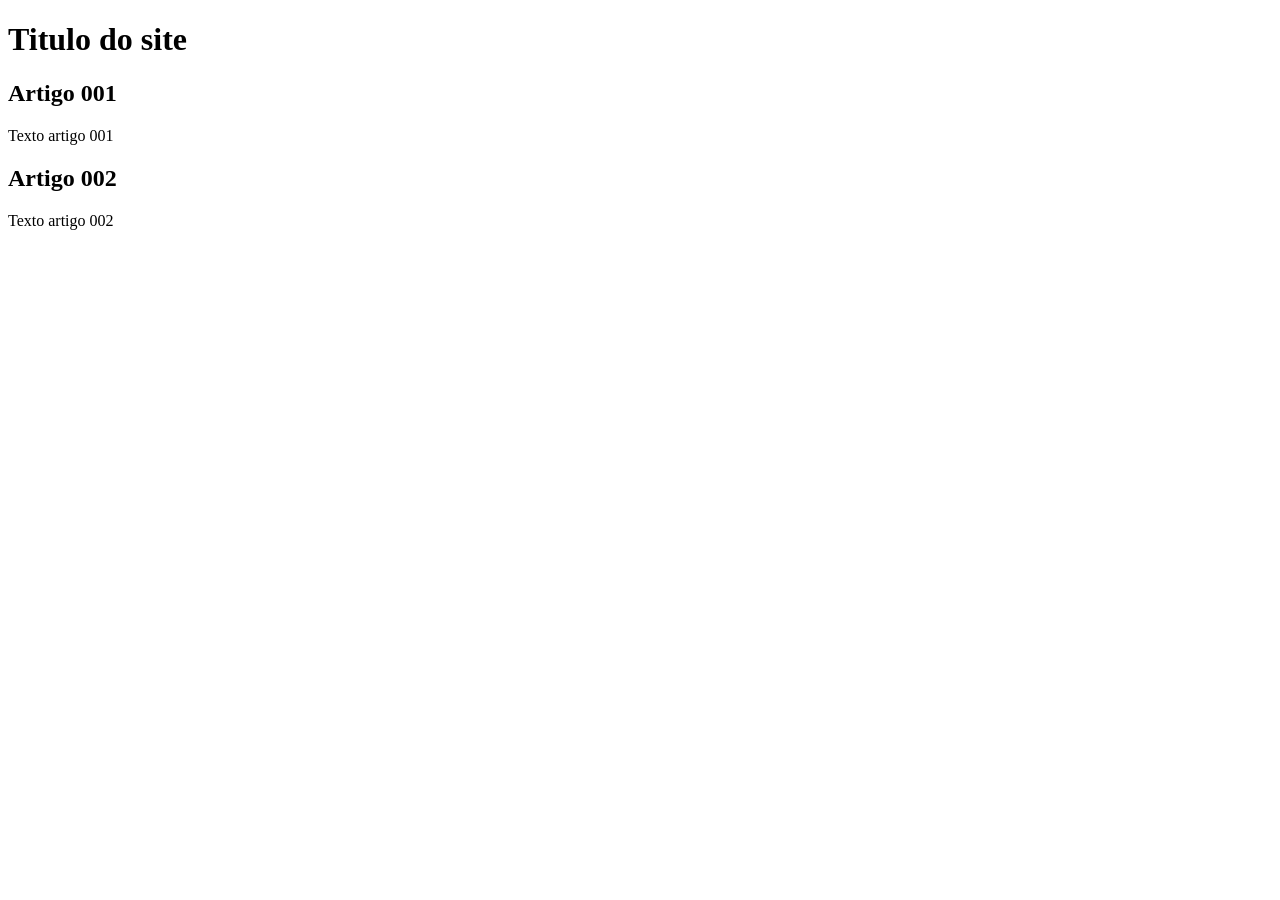
==== index.html @ 7db40e1f "add index" ====
<!DOCTYPE html>
<html lang="pt-br">
<head>
    <meta charset="UTF-8">
    <meta name="viewport" content="width=device-width, initial-scale=1.0">
    <title>Titulo do site</title>
</head>
<body>
    <main>
        <header>
            <h1>Titulo do site</h1>
        </header>
        <article>
            <h2>Artigo 001</h2>
            <p>Texto artigo 001</p>
        </article> 
        <article>
            <h2>Artigo 002</h2>
            <p>Texto artigo 002</p>
        </article>
    </main>
    
</body>
</html>
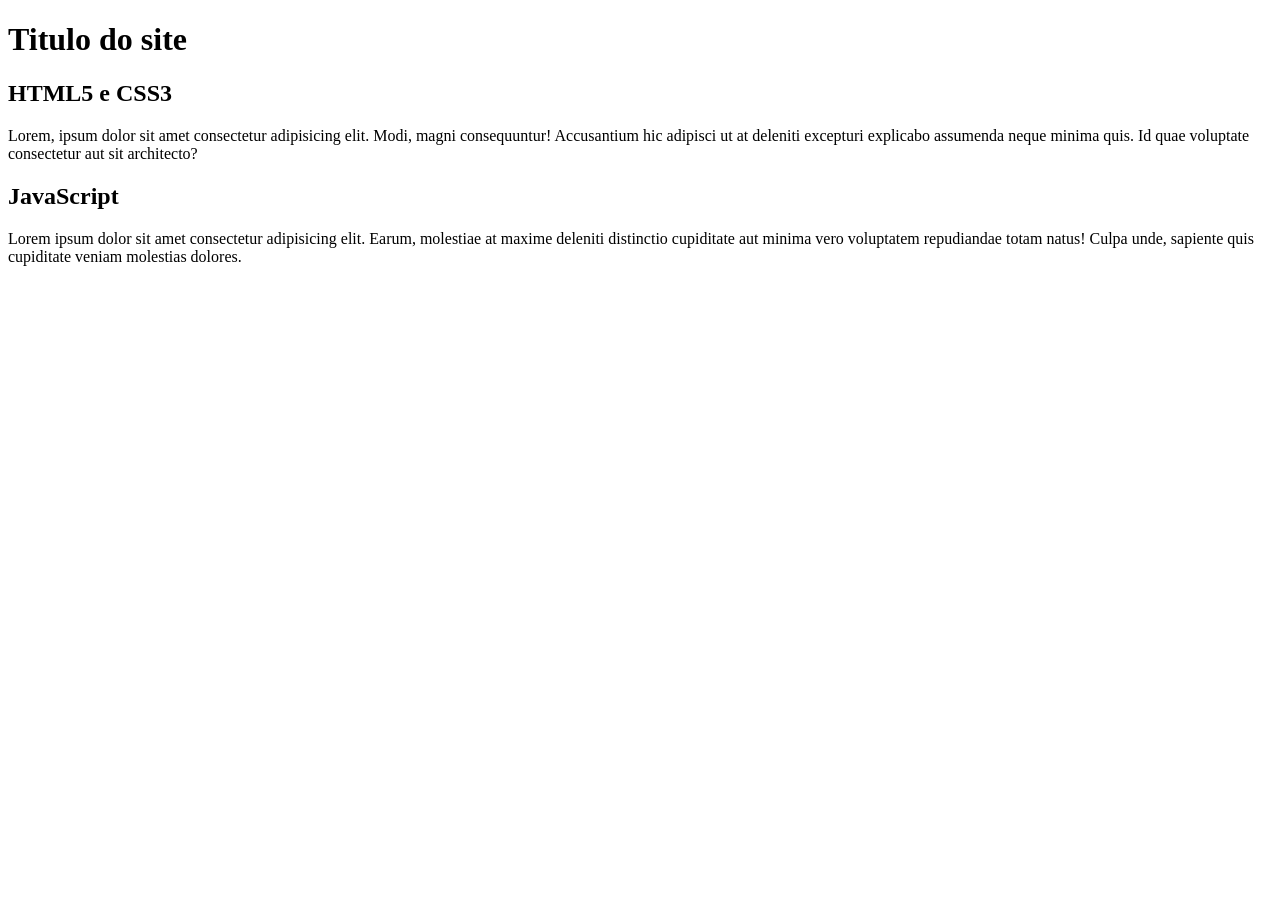
==== commit 512633dd: "conteudo inicial" ====
--- a/index.html
+++ b/index.html
@@ -11,14 +11,13 @@
             <h1>Titulo do site</h1>
         </header>
         <article>
-            <h2>Artigo 001</h2>
-            <p>Texto artigo 001</p>
+            <h2>HTML5 e CSS3</h2>
+            <p>Lorem, ipsum dolor sit amet consectetur adipisicing elit. Modi, magni consequuntur! Accusantium hic adipisci ut at deleniti excepturi explicabo assumenda neque minima quis. Id quae voluptate consectetur aut sit architecto?</p>
         </article> 
         <article>
-            <h2>Artigo 002</h2>
-            <p>Texto artigo 002</p>
+            <h2>JavaScript</h2>
+            <p>Lorem ipsum dolor sit amet consectetur adipisicing elit. Earum, molestiae at maxime deleniti distinctio cupiditate aut minima vero voluptatem repudiandae totam natus! Culpa unde, sapiente quis cupiditate veniam molestias dolores.</p>
         </article>
     </main>
-    
 </body>
 </html>
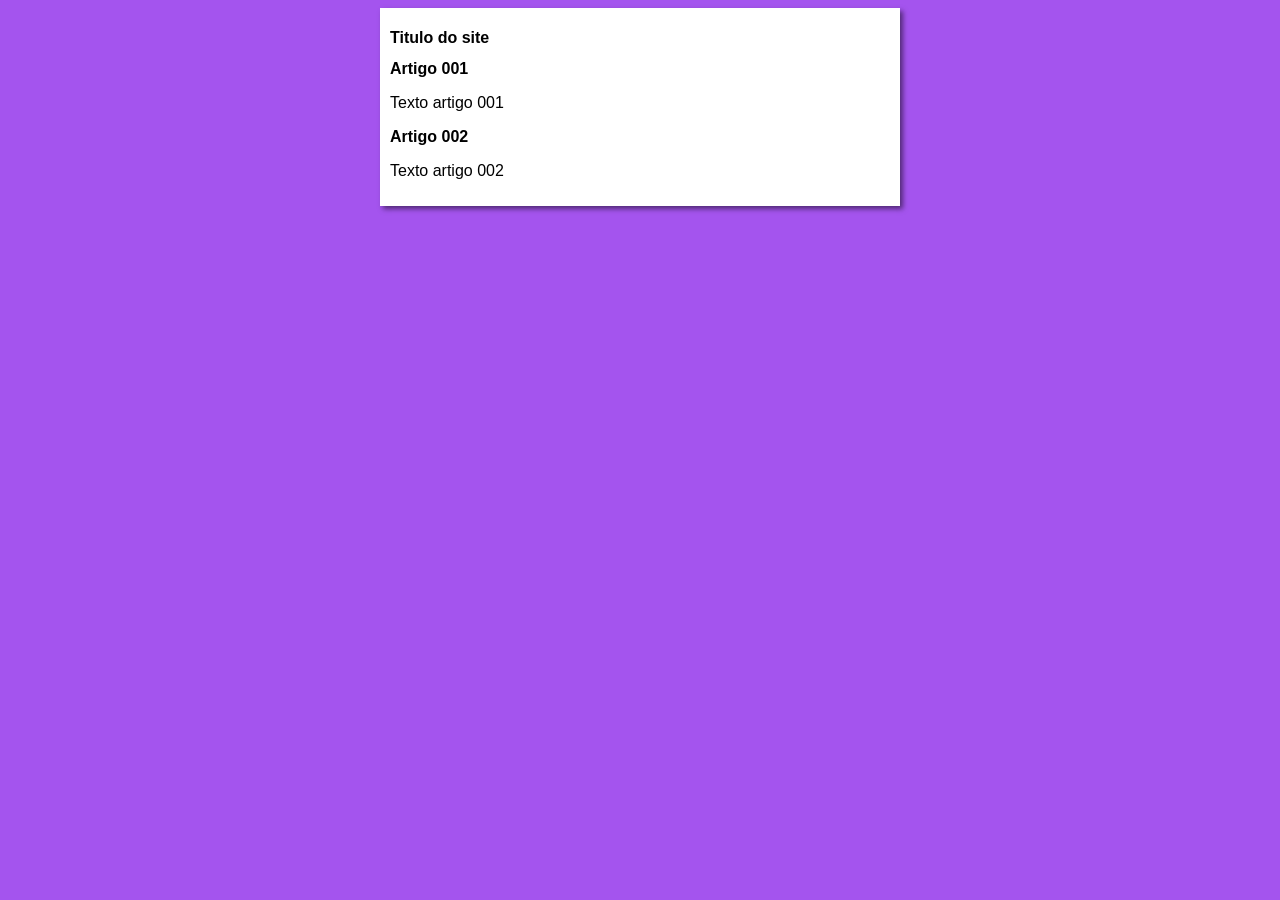
==== commit c692c18f: "Inicio desing" ====
--- a/index.html
+++ b/index.html
@@ -4,6 +4,7 @@
     <meta charset="UTF-8">
     <meta name="viewport" content="width=device-width, initial-scale=1.0">
     <title>Titulo do site</title>
+    <link rel="stylesheet" href="estilos/style.css">
 </head>
 <body>
     <main>
@@ -11,13 +12,14 @@
             <h1>Titulo do site</h1>
         </header>
         <article>
-            <h2>HTML5 e CSS3</h2>
-            <p>Lorem, ipsum dolor sit amet consectetur adipisicing elit. Modi, magni consequuntur! Accusantium hic adipisci ut at deleniti excepturi explicabo assumenda neque minima quis. Id quae voluptate consectetur aut sit architecto?</p>
+            <h2>Artigo 001</h2>
+            <p>Texto artigo 001</p>
         </article> 
         <article>
-            <h2>JavaScript</h2>
-            <p>Lorem ipsum dolor sit amet consectetur adipisicing elit. Earum, molestiae at maxime deleniti distinctio cupiditate aut minima vero voluptatem repudiandae totam natus! Culpa unde, sapiente quis cupiditate veniam molestias dolores.</p>
+            <h2>Artigo 002</h2>
+            <p>Texto artigo 002</p>
         </article>
     </main>
+    
 </body>
 </html>
--- a/estilos/style.css
+++ b/estilos/style.css
@@ -0,0 +1,16 @@
+* {
+    font-family: Arial, Helvetica, sans-serif;
+    font-size: 16px;
+}
+
+body {
+    background-color: rgb(164, 84, 238);
+}
+
+main {
+    background-color: white;
+    width: 500px;
+    margin: auto;
+    padding: 10px;
+    box-shadow: 3px 3px 5px rgba(0, 0, 0, 0.5);
+}
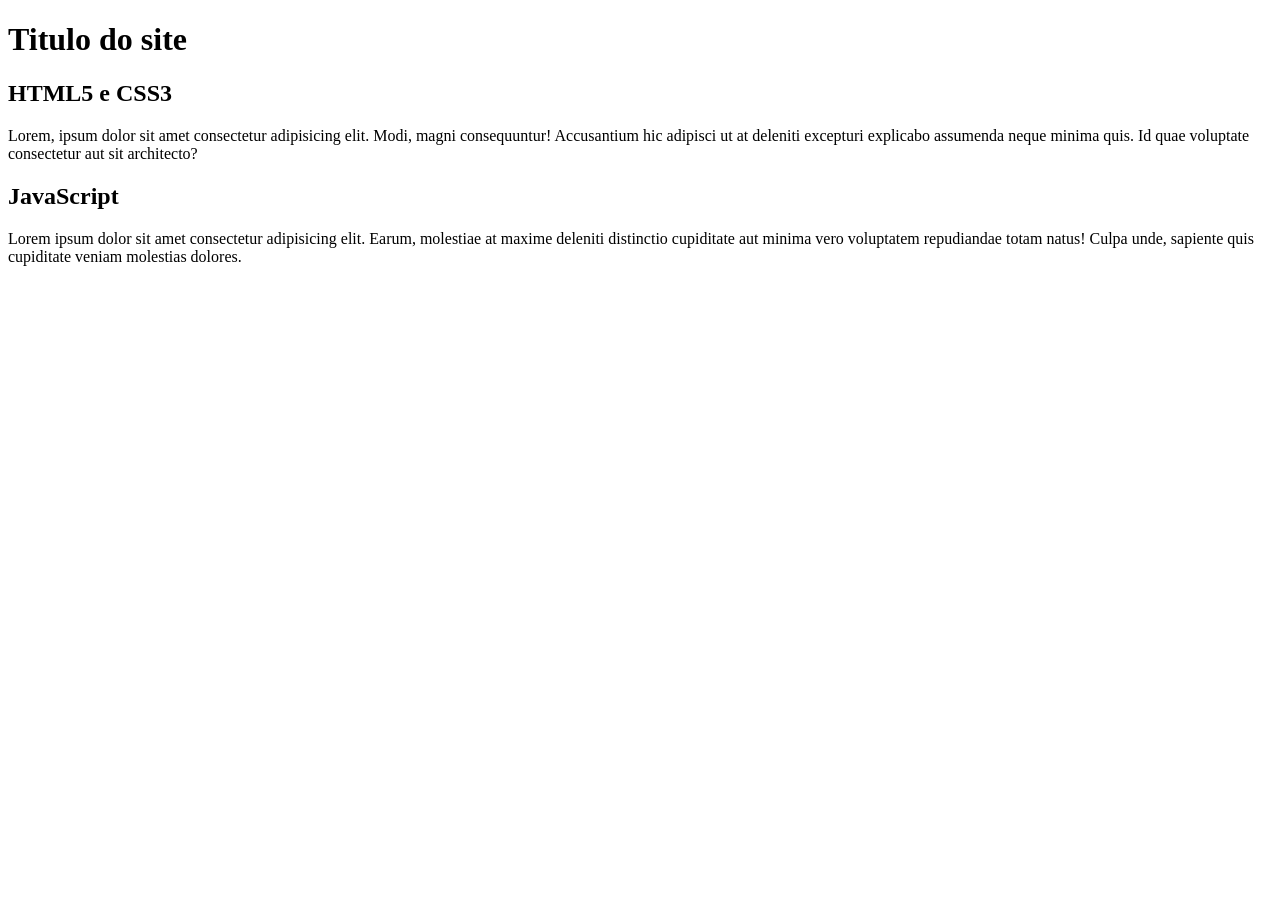
==== commit 1fe82090: "titulo" ====
--- a/index.html
+++ b/index.html
@@ -3,8 +3,7 @@
 <head>
     <meta charset="UTF-8">
     <meta name="viewport" content="width=device-width, initial-scale=1.0">
-    <title>Titulo do site</title>
-    <link rel="stylesheet" href="estilos/style.css">
+    <title>Site CursoVideo</title>
 </head>
 <body>
     <main>
@@ -12,14 +11,13 @@
             <h1>Titulo do site</h1>
         </header>
         <article>
-            <h2>Artigo 001</h2>
-            <p>Texto artigo 001</p>
+            <h2>HTML5 e CSS3</h2>
+            <p>Lorem, ipsum dolor sit amet consectetur adipisicing elit. Modi, magni consequuntur! Accusantium hic adipisci ut at deleniti excepturi explicabo assumenda neque minima quis. Id quae voluptate consectetur aut sit architecto?</p>
         </article> 
         <article>
-            <h2>Artigo 002</h2>
-            <p>Texto artigo 002</p>
+            <h2>JavaScript</h2>
+            <p>Lorem ipsum dolor sit amet consectetur adipisicing elit. Earum, molestiae at maxime deleniti distinctio cupiditate aut minima vero voluptatem repudiandae totam natus! Culpa unde, sapiente quis cupiditate veniam molestias dolores.</p>
         </article>
     </main>
-    
 </body>
 </html>
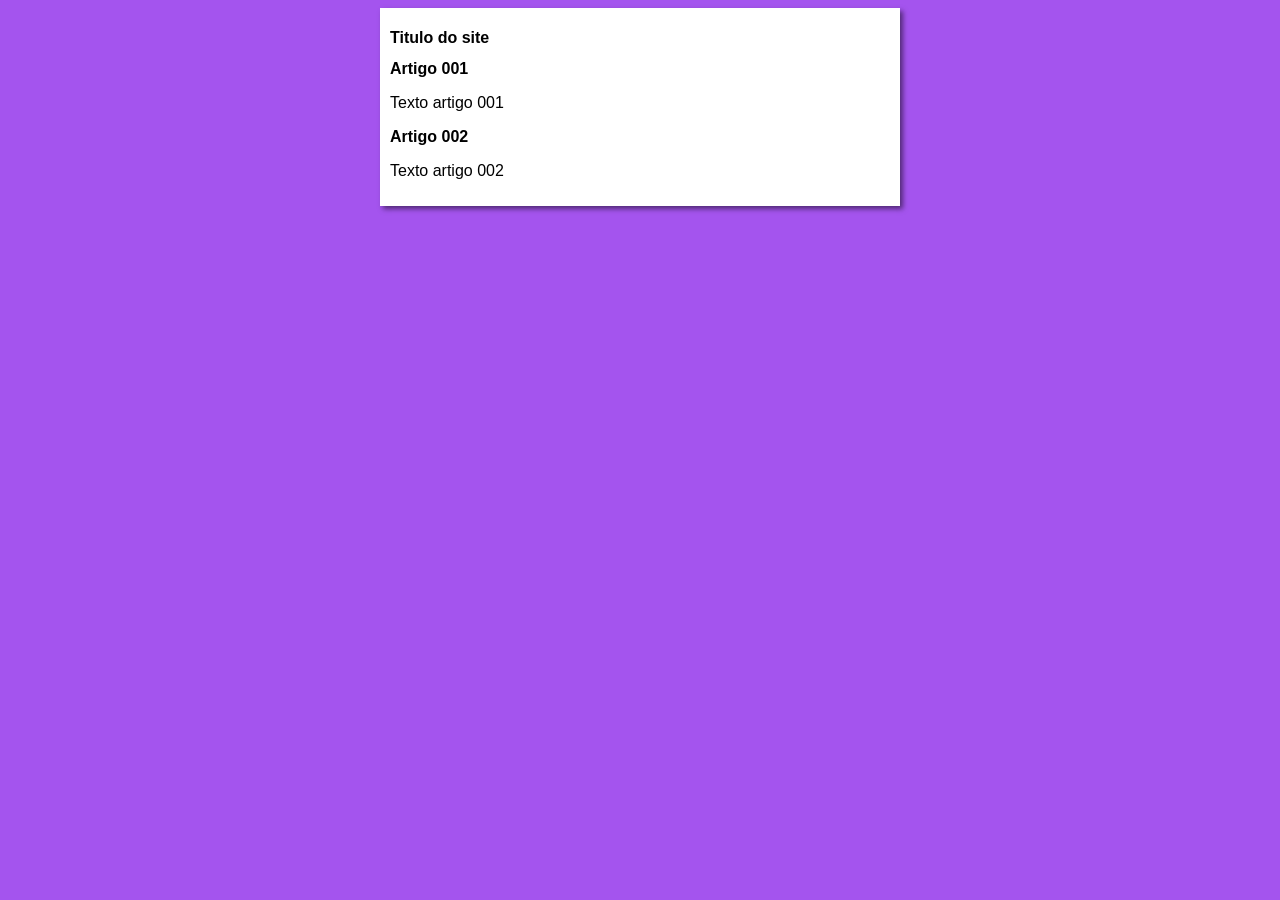
==== commit 69d3d49c: "Update index.html" ====
--- a/index.html
+++ b/index.html
@@ -3,7 +3,8 @@
 <head>
     <meta charset="UTF-8">
     <meta name="viewport" content="width=device-width, initial-scale=1.0">
-    <title>Site CursoVideo</title>
+    <title>Curso em Video</title>
+    <link rel="stylesheet" href="estilos/style.css">
 </head>
 <body>
     <main>
@@ -11,13 +12,14 @@
             <h1>Titulo do site</h1>
         </header>
         <article>
-            <h2>HTML5 e CSS3</h2>
-            <p>Lorem, ipsum dolor sit amet consectetur adipisicing elit. Modi, magni consequuntur! Accusantium hic adipisci ut at deleniti excepturi explicabo assumenda neque minima quis. Id quae voluptate consectetur aut sit architecto?</p>
+            <h2>Artigo 001</h2>
+            <p>Texto artigo 001</p>
         </article> 
         <article>
-            <h2>JavaScript</h2>
-            <p>Lorem ipsum dolor sit amet consectetur adipisicing elit. Earum, molestiae at maxime deleniti distinctio cupiditate aut minima vero voluptatem repudiandae totam natus! Culpa unde, sapiente quis cupiditate veniam molestias dolores.</p>
+            <h2>Artigo 002</h2>
+            <p>Texto artigo 002</p>
         </article>
     </main>
+    
 </body>
 </html>
--- a/estilos/style.css
+++ b/estilos/style.css
@@ -0,0 +1,16 @@
+* {
+    font-family: Arial, Helvetica, sans-serif;
+    font-size: 16px;
+}
+
+body {
+    background-color: rgb(164, 84, 238);
+}
+
+main {
+    background-color: white;
+    width: 500px;
+    margin: auto;
+    padding: 10px;
+    box-shadow: 3px 3px 5px rgba(0, 0, 0, 0.5);
+}
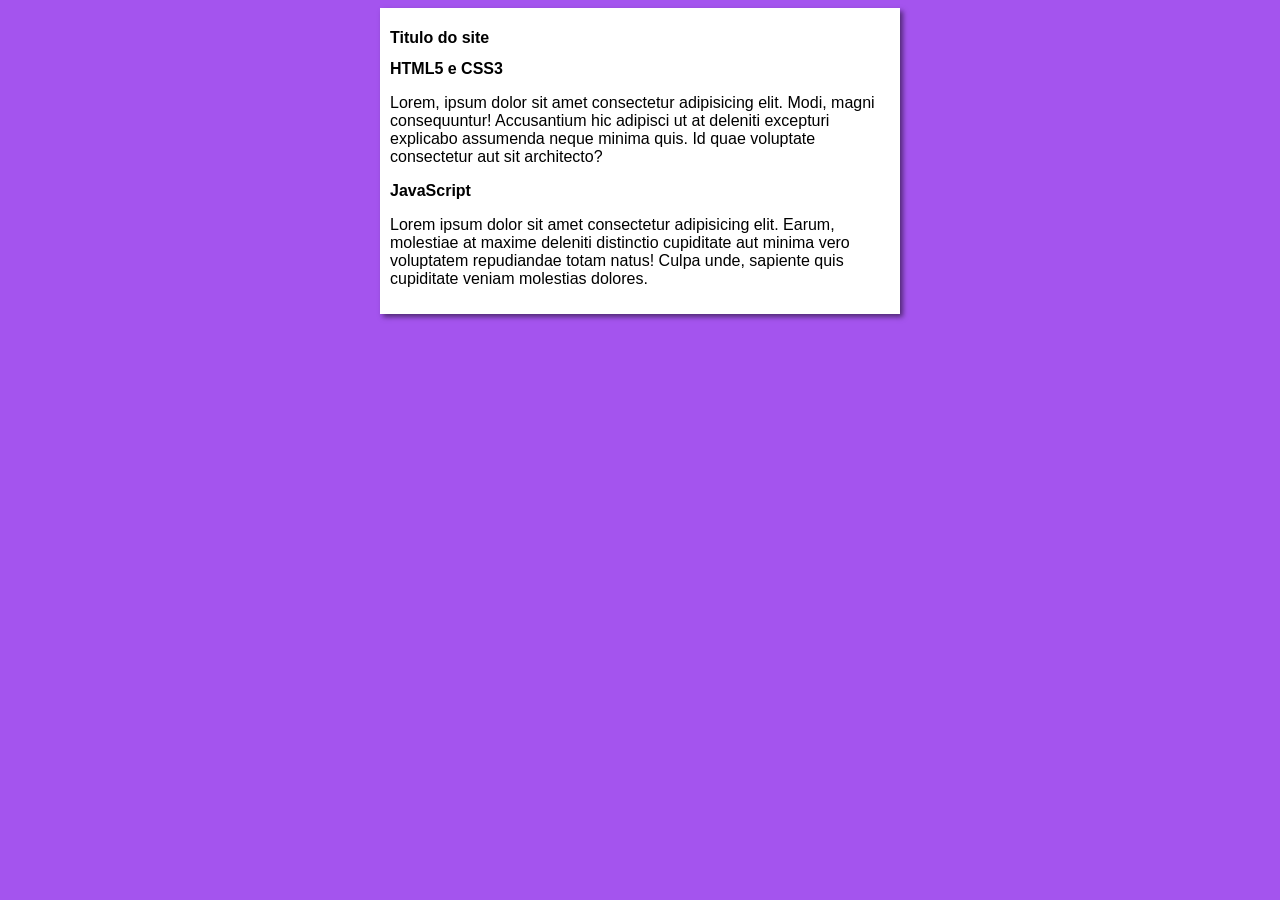
==== commit 7cfcb970: "Merge branch 'desing'" ====
--- a/index.html
+++ b/index.html
@@ -12,14 +12,13 @@
             <h1>Titulo do site</h1>
         </header>
         <article>
-            <h2>Artigo 001</h2>
-            <p>Texto artigo 001</p>
+            <h2>HTML5 e CSS3</h2>
+            <p>Lorem, ipsum dolor sit amet consectetur adipisicing elit. Modi, magni consequuntur! Accusantium hic adipisci ut at deleniti excepturi explicabo assumenda neque minima quis. Id quae voluptate consectetur aut sit architecto?</p>
         </article> 
         <article>
-            <h2>Artigo 002</h2>
-            <p>Texto artigo 002</p>
+            <h2>JavaScript</h2>
+            <p>Lorem ipsum dolor sit amet consectetur adipisicing elit. Earum, molestiae at maxime deleniti distinctio cupiditate aut minima vero voluptatem repudiandae totam natus! Culpa unde, sapiente quis cupiditate veniam molestias dolores.</p>
         </article>
     </main>
-    
 </body>
 </html>
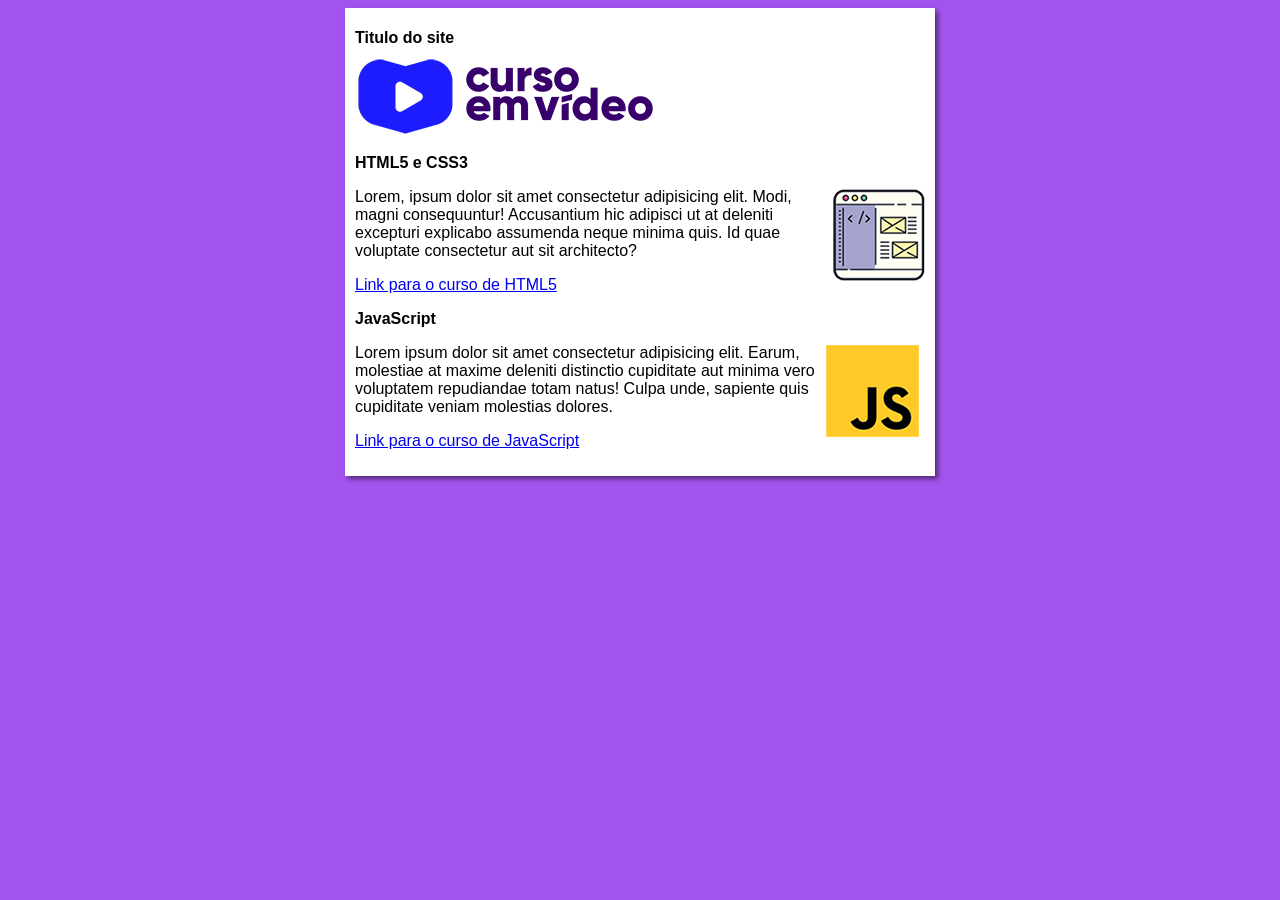
==== commit 7949f9fa: "criei o site" ====
--- a/index.html
+++ b/index.html
@@ -10,14 +10,19 @@
     <main>
         <header>
             <h1>Titulo do site</h1>
+            <img src="imagens-projeto-site/curso-em-video-cor.png" alt="Curso em video">
         </header>
         <article>
             <h2>HTML5 e CSS3</h2>
+            <img class="lado" src="imagens-projeto-site/curso-html-css.png" alt="Curso HTML">
             <p>Lorem, ipsum dolor sit amet consectetur adipisicing elit. Modi, magni consequuntur! Accusantium hic adipisci ut at deleniti excepturi explicabo assumenda neque minima quis. Id quae voluptate consectetur aut sit architecto?</p>
+            <p><a href="cursoHTML.html">Link para o curso de HTML5</a></p>
         </article> 
         <article>
             <h2>JavaScript</h2>
+            <img class="lado" src="imagens-projeto-site/curso-javascript.png" alt="Curso JS">
             <p>Lorem ipsum dolor sit amet consectetur adipisicing elit. Earum, molestiae at maxime deleniti distinctio cupiditate aut minima vero voluptatem repudiandae totam natus! Culpa unde, sapiente quis cupiditate veniam molestias dolores.</p>
+            <p><a href="cursoJS.html">Link para o curso de JavaScript</a></p>
         </article>
     </main>
 </body>
--- a/estilos/style.css
+++ b/estilos/style.css
@@ -9,8 +9,12 @@
 
 main {
     background-color: white;
-    width: 500px;
+    width: 570px;
     margin: auto;
     padding: 10px;
     box-shadow: 3px 3px 5px rgba(0, 0, 0, 0.5);
+}
+
+img.lado {
+    float: right;
 }
